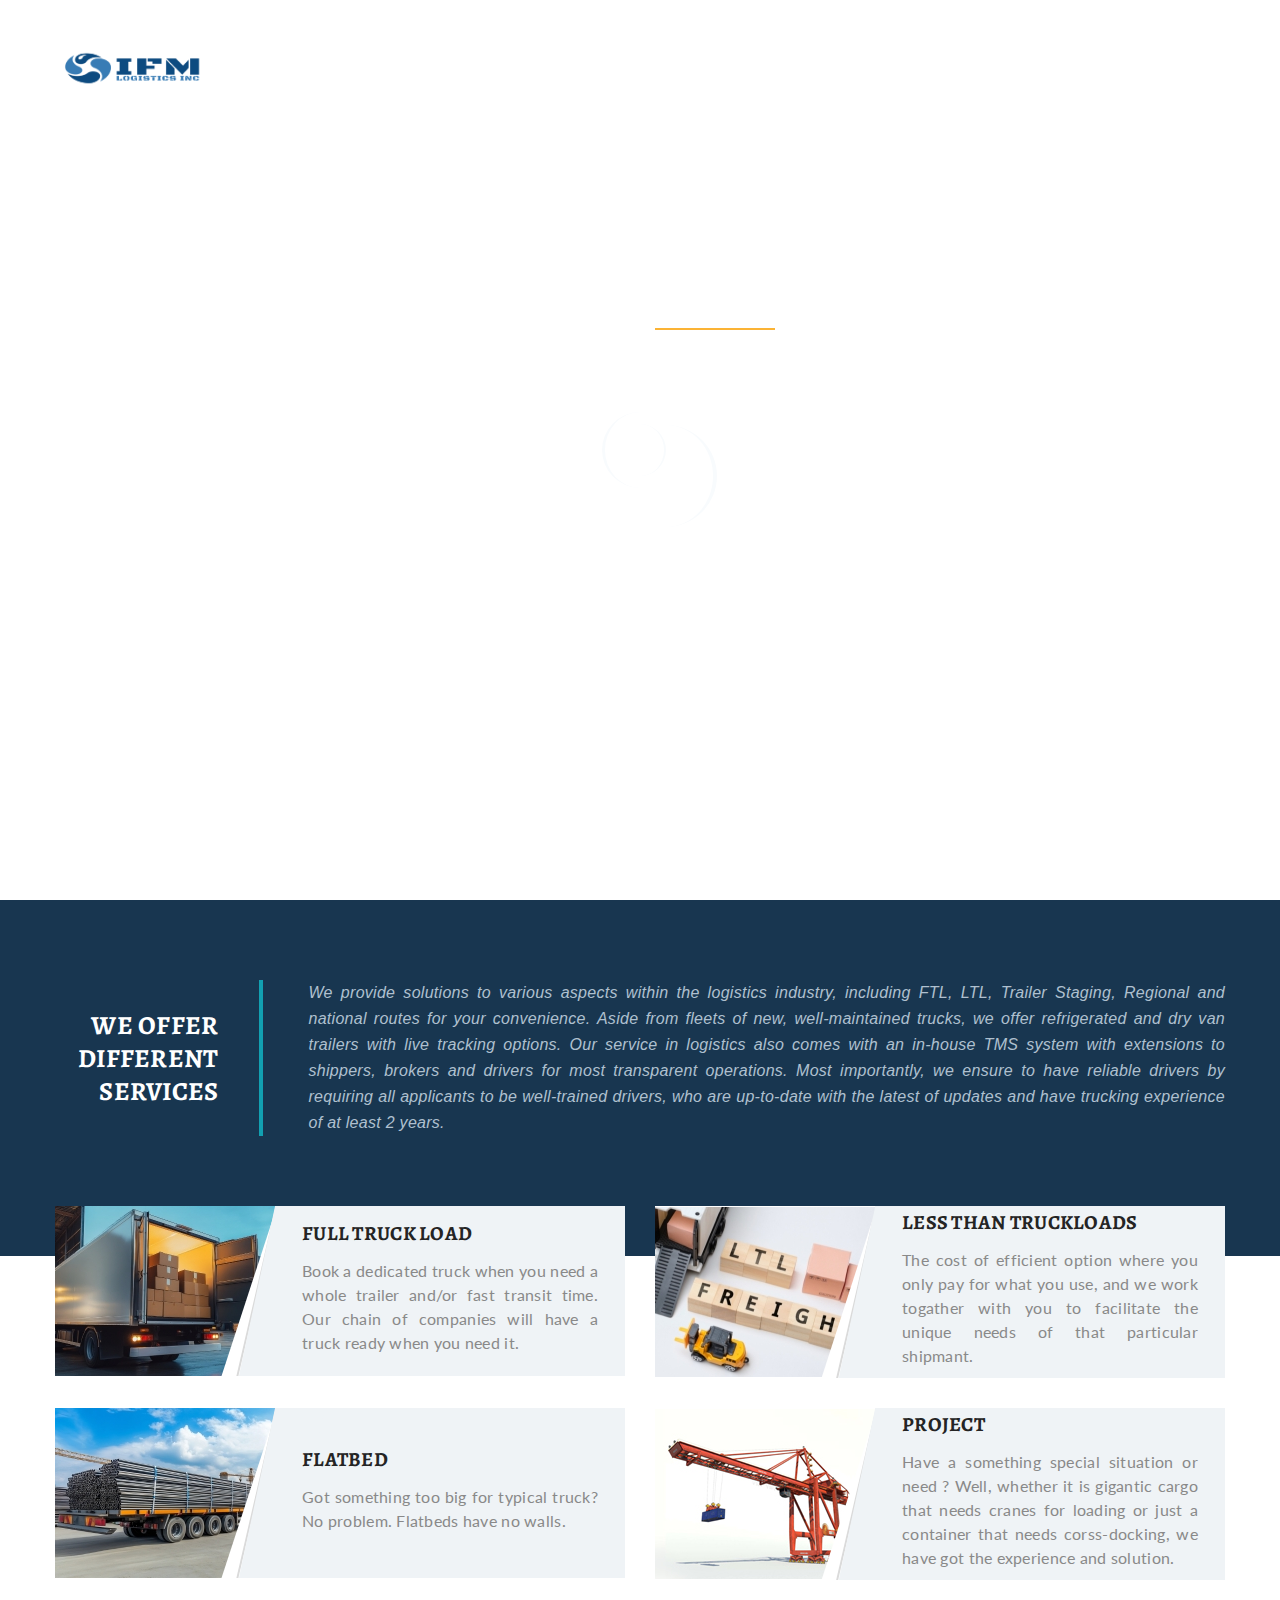
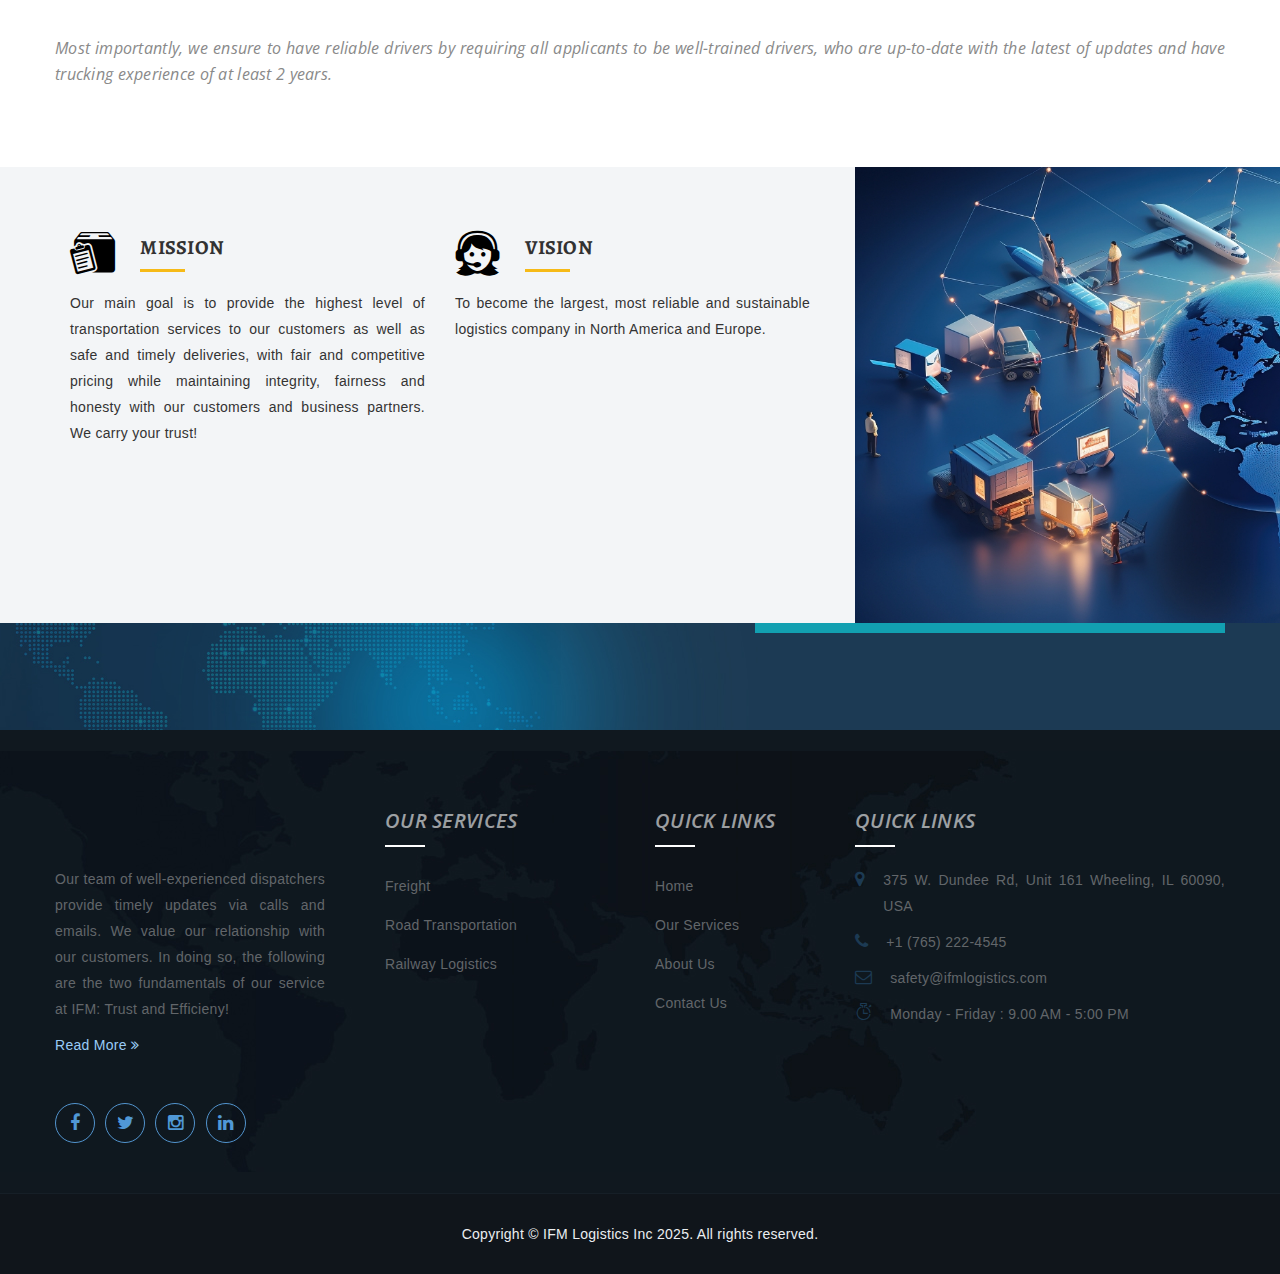
==== index.html @ 309cb428 "Initial commit" ====
<!DOCTYPE html>
<html lang="en">
  <head>
    <meta charset="UTF-8" />
    <title>IFM Logistics - Home</title>
    <!-- viewport meta -->
    <meta name="viewport" content="width=device-width, initial-scale=1" />

    <meta property="og:locale" content="en_US" />
    <meta property="og:type" content="website" />
    <meta property="og:title" content="Logistic Company In Canada" />
    <meta
      property="og:description"
      content="Our main goal is to provide the highest level of transportation services Canadian customers as well as safe and timely deliveries, with fair and competitive pricing while maintaining integrity, fairness and honesty with our customers and business partners. We carry your trust!
"
    />
    <meta property="og:site_name" content="siplogistics.ca" />
    <meta property="og:image" content="images/logos/logo-round.png" />
    <meta property="og:image:width" content="600px" />
    <meta property="og:image:height" content="600px" />

    <link
      rel="apple-touch-icon"
      sizes="180x180"
      href="images/logos/180x180%2001.png"
    />
    <link
      rel="icon"
      type="image/png"
      sizes="32x32"
      href="images/logos/32x32%20logo.png"
    />
    <link
      rel="icon"
      type="image/png"
      sizes="16x16"
      href="images/logos/16x16%20logo.png"
    />
    <title>IFM Logistics</title>

    <!-- styles -->
    <!-- helpers -->
    <link rel="stylesheet" href="plugins/bootstrap/css/bootstrap.min.css" />
    <!-- fontawesome css -->
    <link
      rel="stylesheet"
      href="plugins/font-awesome/css/font-awesome.min.css"
    />
    <!-- strock gap icons -->
    <link rel="stylesheet" href="plugins/Stroke-Gap-Icons-Webfont/style.css" />
    <!-- revolution slider css -->
    <link rel="stylesheet" href="plugins/revolution/css/settings.css" />
    <link rel="stylesheet" href="plugins/revolution/css/layers.css" />
    <link rel="stylesheet" href="plugins/revolution/css/navigation.css" />
    <!-- flaticon css -->
    <link rel="stylesheet" href="plugins/flaticon/flaticon.css" />
    <!-- jQuery ui css -->
    <link href="plugins/jquery-ui-1.11.4/jquery-ui.css" rel="stylesheet" />
    <!-- owl carousel css -->
    <link
      rel="stylesheet"
      href="plugins/owl.carousel-2/assets/owl.carousel.css"
    />
    <link
      rel="stylesheet"
      href="plugins/owl.carousel-2/assets/owl.theme.default.min.css"
    />
    <!-- animate css -->
    <link rel="stylesheet" href="plugins/animate.min.css" />
    <!-- fancybox -->
    <link
      rel="stylesheet"
      href="plugins/fancyapps-fancyBox/source/jquery.fancybox.css"
    />

    <!-- master stylesheet -->
    <link rel="stylesheet" href="css/style.css" />
    <!-- responsive stylesheet -->
    <link rel="stylesheet" href="css/responsive.css" />

    <!-- <img src="images/logos/SIP logo.png" alt="logo" height="95px" width="200px"> -->
  </head>
  <body>
    <!--PreLoader-->
    <div class="loader">
      <div class="loader-inner">
        <div class="circle"></div>
      </div>
    </div>
    <!--PreLoader Ends-->
    <header id="header2" class="clearfix stricky">
      <div class="logo pull-left">
        <a href="index.html">
          <img
            src="images/logos/SIP%20logo.png"
            alt="logo"
            height="85px"
            width="180px"
          />
        </a>
      </div>
      <div class="nav-holder pull-right">
        <div class="nav-header">
          <button><i class="fa fa-bars"></i></button>
        </div>
        <div class="nav-footer">
          <ul class="nav">
            <li class="">
              <a href="index.html">Home</a>
            </li>
            <li class="">
              <a href="about.html">About us</a>
            </li>
            <li class="">
              <a href="services.html">Services</a>
            </li>

            <li><a href="contact.html">Contact us</a></li>
          </ul>
        </div>
      </div>
    </header>

    <section class="text-rotator-banner thm-banner-wrapper bg-image">
      <div class="thm-container">
        <div class="col-lg-6 col-md-8 pull-right caption-wrapper">
          <div class="caption-h1">
            We are a
            <div class="type-wrap">
              <div class="typed-strings">
                <p>Logistics</p>
                <p>freight</p>
              </div>
              <span class="typed"></span>
            </div>
            <br />
            company
          </div>
          <span class="horiz-border"></span>
        </div>
      </div>
    </section>

    <section class="welcome-text">
      <div class="thm-container">
        <div class="title-box text-right">
          <h3>We offer <br />Different Services</h3>
        </div>
        <div class="text-box">
          <p>
            We provide solutions to various aspects within the logistics
            industry, including FTL, LTL, Trailer Staging, Regional and national
            routes for your convenience. Aside from fleets of new,
            well-maintained trucks, we offer refrigerated and dry van trailers
            with live tracking options. Our service in logistics also comes with
            an in-house TMS system with extensions to shippers, brokers and
            drivers for most transparent operations. Most importantly, we ensure
            to have reliable drivers by requiring all applicants to be
            well-trained drivers, who are up-to-date with the latest of updates
            and have trucking experience of at least 2 years.
          </p>
        </div>
      </div>
    </section>

    <section class="welcome-services">
      <div class="thm-container">
        <div class="row">
          <div class="col-md-6">
            <div class="welcome-single-services">
              <div class="img-box">
                <img src="images/trucks/222x170%2003.jpg" alt="" />
              </div>
              <div class="text-box">
                <div class="content">
                  <h3>Full Truck Load</h3>
                  <p>
                    Book a dedicated truck when you need a whole trailer and/or
                    fast transit time. Our chain of companies will have a truck
                    ready when you need it.
                  </p>
                </div>
              </div>
            </div>
          </div>
          <div class="col-md-6">
            <div class="welcome-single-services">
              <div class="img-box">
                <img src="images/trucks/LESS.jpg" alt="" />
              </div>
              <div class="text-box">
                <div class="content">
                  <h3>Less Than Truckloads</h3>
                  <p>
                    The cost of efficient option where you only pay for what you
                    use, and we work togather with you to facilitate the unique
                    needs of that particular shipmant.
                  </p>
                </div>
              </div>
            </div>
          </div>
          <div class="col-md-6">
            <div class="welcome-single-services">
              <div class="img-box">
                <img src="images/trucks/222x170%2001.jpg" alt="" />
              </div>
              <div class="text-box">
                <div class="content">
                  <h3>Flatbed</h3>
                  <p>
                    Got something too big for typical truck? No problem.
                    Flatbeds have no walls.
                  </p>
                </div>
              </div>
            </div>
          </div>
          <div class="col-md-6">
            <div class="welcome-single-services">
              <div class="img-box">
                <img src="images/trucks/222x170%2004.jpg" alt="" />
              </div>
              <div class="text-box">
                <div class="content">
                  <h3>Project</h3>
                  <p>
                    Have a something special situation or need ? Well, whether
                    it is gigantic cargo that needs cranes for loading or just a
                    container that needs corss-docking, we have got the
                    experience and solution.
                  </p>
                </div>
              </div>
            </div>
          </div>
          <div class="col-md-12 service-text">
            <p>
              Most importantly, we ensure to have reliable drivers by requiring
              all applicants to be well-trained drivers, who are up-to-date with
              the latest of updates and have trucking experience of at least 2
              years.
            </p>
          </div>
        </div>
      </div>
    </section>

    <section class="featured-services">
      <div class="thm-container">
        <div class="row">
          <div class="col-md-8 featured-service-box">
            <div class="col-md-6 col-sm-6">
              <div class="single-featured-service">
                <header>
                  <div class="icon-box">
                    <i class="flaticon-commercial15"></i>
                  </div>
                  <div class="title-box">
                    <h3><span>Mission</span></h3>
                  </div>
                </header>
                <article>
                  <p>
                    Our main goal is to provide the highest level of
                    transportation services to our customers as well as safe
                    and timely deliveries, with fair and competitive pricing
                    while maintaining integrity, fairness and honesty with our
                    customers and business partners. We carry your trust!
                  </p>
                </article>
              </div>
            </div>
            <div class="col-md-6 col-sm-6">
              <div class="single-featured-service">
                <header>
                  <div class="icon-box">
                    <i class="flaticon-woman93"></i>
                  </div>
                  <div class="title-box">
                    <h3><span>Vision</span></h3>
                  </div>
                </header>
                <article>
                  <p>
                    To become the largest, most reliable and sustainable
                    logistics company in North America and Europe.
                  </p>
                </article>
              </div>
            </div>
          </div>
          <div class="col-md-4 hidden-sm">
            <div class="left-full-img">
              <img
                src="images/bg-5.jpg"
                alt="vision"
                width="875px"
                height="456px"
              />
            </div>
          </div>
        </div>
      </div>
    </section>

    <section class="call-to-action">
      <div class="thm-container">
        <div class="row">
          <div class="col-md-7 hidden-xs hidden-sm">
            <div class="right-full-image">
              <!-- <img src="images/bg-7.jpg" alt="" width="875px" height="456px"/> -->
            </div>
          </div>
          <div class="col-md-5">
            <div class="call-to-action-text">
              <h3></h3>
              <p></p>
            </div>
          </div>
        </div>
      </div>
    </section>

    <footer id="footer" class="sec-padding">
      <div class="thm-container">
        <div class="row">
          <div class="col-md-3 col-sm-6 footer-widget">
            <div class="about-widget">
              <a href="#"><img src="https://siplogistics.ca/images/footer-logo.jpg" alt="" /></a>
              <p>
                Our team of well-experienced dispatchers provide timely updates
                via calls and emails. We value our relationship with our
                customers. In doing so, the following are the two fundamentals
                of our service at IFM: Trust and Efficieny!
              </p>
              <a href="about.html"
                >Read More <i class="fa fa-angle-double-right"></i
              ></a>
              <ul class="social">
                <li>
                  <a href="#"><i class="fa fa-facebook"></i></a>
                </li>
                <li>
                  <a href="#"><i class="fa fa-twitter"></i></a>
                </li>
                <li>
                  <a
                    href="about.html"
                    
                    ><i class="fa fa-instagram"></i
                  ></a>
                </li>
                <li>
                  <a
                    href="about.html"
                    
                    ><i class="fa fa-linkedin"></i
                  ></a>
                </li>
              </ul>
            </div>
          </div>
          <div class="col-md-3 col-sm-6 footer-widget">
            <div class="pl-30">
              <div class="title">
                <h3><span>Our Services</span></h3>
              </div>
              <ul class="link-list">
                <li><a href="services.html">Freight</a></li>
                <li><a href="services.html">Road Transportation</a></li>
                <li><a href="services.html">Railway Logistics</a></li>
              </ul>
            </div>
          </div>
          <div class="col-md-2 col-sm-6 footer-widget">
            <div class="title">
              <h3><span>Quick Links</span></h3>
            </div>
            <ul class="link-list">
              <li><a href="index.html">Home</a></li>
              <li><a href="services.html">Our Services</a></li>
              <li><a href="about.html">About Us</a></li>
              <li><a href="contact.html">Contact Us</a></li>
            </ul>
          </div>
          <div class="col-md-4 col-sm-6 footer-widget">
            <div class="title">
              <h3><span>Quick Links</span></h3>
            </div>
            <ul class="contact-infos">
              <li>
                <div class="icon-box">
                  <i class="fa fa-map-marker"></i>
                </div>
                <div class="text-box">
                  <p>375 W. Dundee Rd, Unit 161
Wheeling, IL 60090, USA</p>
                </div>
              </li>
              <li>
                <div class="icon-box">
                  <i class="fa fa-phone"></i>
                </div>
                <div class="text-box">
                  <p>+1 (765) 222-4545
</p>
                </div>
              </li>
              <li>
                <div class="icon-box">
                  <i class="fa fa-envelope-o"></i>
                </div>
                <div class="text-box">
                  <p>safety@ifmlogistics.com</p>
                </div>
              </li>
              <li>
                <div class="icon-box">
                  <i class="icon icon-Timer"></i>
                </div>
                <div class="text-box">
                  <p>Monday - Friday : 9.00 AM - 5:00 PM</p>
                </div>
              </li>
            </ul>
          </div>
        </div>
      </div>
    </footer>

    <section class="bottom-bar text-center">
      <div class="thm-container clearfix">
        <div class="text-center">
          <p>Copyright © IFM Logistics Inc 2025. All rights reserved.</p>
        </div>
        <div class="pull-right">
          <p></p>
        </div>
      </div>
    </section>

    <!-- jQuery js -->
    <script src="plugins/jquery/jquery-1.11.3.min.js"></script>
    <!-- bootstrap js -->
    <script src="plugins/bootstrap/js/bootstrap.min.js"></script>
    <!-- jQuery ui js -->
    <script src="plugins/jquery-ui-1.11.4/jquery-ui.js"></script>
    <!-- owl carousel js -->
    <script src="plugins/owl.carousel-2/owl.carousel.min.js"></script>
    <!-- jQuery appear -->
    <script src="plugins/jquery-appear/jquery.appear.js"></script>
    <!-- jQuery countTo -->
    <script src="plugins/jquery-countTo/jquery.countTo.js"></script>
    <!-- jQuery validation -->
    <script src="plugins/jquery-validation/dist/jquery.validate.min.js"></script>
    <!-- gmap.js helper -->
    <script src="http://maps.google.com/maps/api/js"></script>
    <!-- gmap.js -->
    <script src="plugins/gmap.js"></script>
    <!-- mixit up -->
    <script src="plugins/jquery.mixitup.min.js"></script>

    <!-- revolution slider js -->
    <script src="plugins/revolution/js/jquery.themepunch.tools.min.js"></script>
    <script src="plugins/revolution/js/jquery.themepunch.revolution.min.js"></script>
    <script src="plugins/revolution/js/extensions/revolution.extension.actions.min.js"></script>
    <script src="plugins/revolution/js/extensions/revolution.extension.carousel.min.js"></script>
    <script src="plugins/revolution/js/extensions/revolution.extension.kenburn.min.js"></script>
    <script src="plugins/revolution/js/extensions/revolution.extension.layeranimation.min.js"></script>
    <script src="plugins/revolution/js/extensions/revolution.extension.migration.min.js"></script>
    <script src="plugins/revolution/js/extensions/revolution.extension.navigation.min.js"></script>
    <script src="plugins/revolution/js/extensions/revolution.extension.parallax.min.js"></script>
    <script src="plugins/revolution/js/extensions/revolution.extension.slideanims.min.js"></script>
    <script src="plugins/revolution/js/extensions/revolution.extension.video.min.js"></script>

    <!-- fancy box -->
    <script src="plugins/fancyapps-fancyBox/source/jquery.fancybox.pack.js"></script>
    <!-- type script -->
    <script src="plugins/typed.js-master/dist/typed.min.js"></script>

    <!-- theme custom js  -->
    <script src="js/main.js"></script>
  </body>
</html>
---- plugins/Stroke-Gap-Icons-Webfont/style.css ----
@font-face {
	font-family: 'Stroke-Gap-Icons';
	src: url('fonts/Stroke-Gap-Icons.eot');
}
@font-face {
	font-family: 'Stroke-Gap-Icons';
	src: url([data-uri]) format('truetype'),
		 url([data-uri]) format('woff');
	font-weight: normal;
	font-style: normal;
}

.icon {
	font-family: 'Stroke-Gap-Icons';
	speak: none;
	font-style: normal;
	font-weight: normal;
	font-variant: normal;
	text-transform: none;
	line-height: 1;

	/* Better Font Rendering =========== */
	-webkit-font-smoothing: antialiased;
	-moz-osx-font-smoothing: grayscale;
}

.icon-WorldWide:before {
	content: "\e600";
}
.icon-WorldGlobe:before {
	content: "\e601";
}
.icon-Underpants:before {
	content: "\e602";
}
.icon-Tshirt:before {
	content: "\e603";
}
.icon-Trousers:before {
	content: "\e604";
}
.icon-Tie:before {
	content: "\e605";
}
.icon-TennisBall:before {
	content: "\e606";
}
.icon-Telesocpe:before {
	content: "\e607";
}
.icon-Stop:before {
	content: "\e608";
}
.icon-Starship:before {
	content: "\e609";
}
.icon-Starship2:before {
	content: "\e60a";
}
.icon-Speaker:before {
	content: "\e60b";
}
.icon-Speaker2:before {
	content: "\e60c";
}
.icon-Soccer:before {
	content: "\e60d";
}
.icon-Snikers:before {
	content: "\e60e";
}
.icon-Scisors:before {
	content: "\e60f";
}
.icon-Puzzle:before {
	content: "\e610";
}
.icon-Printer:before {
	content: "\e611";
}
.icon-Pool:before {
	content: "\e612";
}
.icon-Podium:before {
	content: "\e613";
}
.icon-Play:before {
	content: "\e614";
}
.icon-Planet:before {
	content: "\e615";
}
.icon-Pause:before {
	content: "\e616";
}
.icon-Next:before {
	content: "\e617";
}
.icon-MusicNote2:before {
	content: "\e618";
}
.icon-MusicNote:before {
	content: "\e619";
}
.icon-MusicMixer:before {
	content: "\e61a";
}
.icon-Microphone:before {
	content: "\e61b";
}
.icon-Medal:before {
	content: "\e61c";
}
.icon-ManFigure:before {
	content: "\e61d";
}
.icon-Magnet:before {
	content: "\e61e";
}
.icon-Like:before {
	content: "\e61f";
}
.icon-Hanger:before {
	content: "\e620";
}
.icon-Handicap:before {
	content: "\e621";
}
.icon-Forward:before {
	content: "\e622";
}
.icon-Footbal:before {
	content: "\e623";
}
.icon-Flag:before {
	content: "\e624";
}
.icon-FemaleFigure:before {
	content: "\e625";
}
.icon-Dislike:before {
	content: "\e626";
}
.icon-DiamondRing:before {
	content: "\e627";
}
.icon-Cup:before {
	content: "\e628";
}
.icon-Crown:before {
	content: "\e629";
}
.icon-Column:before {
	content: "\e62a";
}
.icon-Click:before {
	content: "\e62b";
}
.icon-Cassette:before {
	content: "\e62c";
}
.icon-Bomb:before {
	content: "\e62d";
}
.icon-BatteryLow:before {
	content: "\e62e";
}
.icon-BatteryFull:before {
	content: "\e62f";
}
.icon-Bascketball:before {
	content: "\e630";
}
.icon-Astronaut:before {
	content: "\e631";
}
.icon-WineGlass:before {
	content: "\e632";
}
.icon-Water:before {
	content: "\e633";
}
.icon-Wallet:before {
	content: "\e634";
}
.icon-Umbrella:before {
	content: "\e635";
}
.icon-TV:before {
	content: "\e636";
}
.icon-TeaMug:before {
	content: "\e637";
}
.icon-Tablet:before {
	content: "\e638";
}
.icon-Soda:before {
	content: "\e639";
}
.icon-SodaCan:before {
	content: "\e63a";
}
.icon-SimCard:before {
	content: "\e63b";
}
.icon-Signal:before {
	content: "\e63c";
}
.icon-Shaker:before {
	content: "\e63d";
}
.icon-Radio:before {
	content: "\e63e";
}
.icon-Pizza:before {
	content: "\e63f";
}
.icon-Phone:before {
	content: "\e640";
}
.icon-Notebook:before {
	content: "\e641";
}
.icon-Mug:before {
	content: "\e642";
}
.icon-Mastercard:before {
	content: "\e643";
}
.icon-Ipod:before {
	content: "\e644";
}
.icon-Info:before {
	content: "\e645";
}
.icon-Icecream2:before {
	content: "\e646";
}
.icon-Icecream1:before {
	content: "\e647";
}
.icon-Hourglass:before {
	content: "\e648";
}
.icon-Help:before {
	content: "\e649";
}
.icon-Goto:before {
	content: "\e64a";
}
.icon-Glasses:before {
	content: "\e64b";
}
.icon-Gameboy:before {
	content: "\e64c";
}
.icon-ForkandKnife:before {
	content: "\e64d";
}
.icon-Export:before {
	content: "\e64e";
}
.icon-Exit:before {
	content: "\e64f";
}
.icon-Espresso:before {
	content: "\e650";
}
.icon-Drop:before {
	content: "\e651";
}
.icon-Download:before {
	content: "\e652";
}
.icon-Dollars:before {
	content: "\e653";
}
.icon-Dollar:before {
	content: "\e654";
}
.icon-DesktopMonitor:before {
	content: "\e655";
}
.icon-Corkscrew:before {
	content: "\e656";
}
.icon-CoffeeToGo:before {
	content: "\e657";
}
.icon-Chart:before {
	content: "\e658";
}
.icon-ChartUp:before {
	content: "\e659";
}
.icon-ChartDown:before {
	content: "\e65a";
}
.icon-Calculator:before {
	content: "\e65b";
}
.icon-Bread:before {
	content: "\e65c";
}
.icon-Bourbon:before {
	content: "\e65d";
}
.icon-BottleofWIne:before {
	content: "\e65e";
}
.icon-Bag:before {
	content: "\e65f";
}
.icon-Arrow:before {
	content: "\e660";
}
.icon-Antenna2:before {
	content: "\e661";
}
.icon-Antenna1:before {
	content: "\e662";
}
.icon-Anchor:before {
	content: "\e663";
}
.icon-Wheelbarrow:before {
	content: "\e664";
}
.icon-Webcam:before {
	content: "\e665";
}
.icon-Unlinked:before {
	content: "\e666";
}
.icon-Truck:before {
	content: "\e667";
}
.icon-Timer:before {
	content: "\e668";
}
.icon-Time:before {
	content: "\e669";
}
.icon-StorageBox:before {
	content: "\e66a";
}
.icon-Star:before {
	content: "\e66b";
}
.icon-ShoppingCart:before {
	content: "\e66c";
}
.icon-Shield:before {
	content: "\e66d";
}
.icon-Seringe:before {
	content: "\e66e";
}
.icon-Pulse:before {
	content: "\e66f";
}
.icon-Plaster:before {
	content: "\e670";
}
.icon-Plaine:before {
	content: "\e671";
}
.icon-Pill:before {
	content: "\e672";
}
.icon-PicnicBasket:before {
	content: "\e673";
}
.icon-Phone2:before {
	content: "\e674";
}
.icon-Pencil:before {
	content: "\e675";
}
.icon-Pen:before {
	content: "\e676";
}
.icon-PaperClip:before {
	content: "\e677";
}
.icon-On-Off:before {
	content: "\e678";
}
.icon-Mouse:before {
	content: "\e679";
}
.icon-Megaphone:before {
	content: "\e67a";
}
.icon-Linked:before {
	content: "\e67b";
}
.icon-Keyboard:before {
	content: "\e67c";
}
.icon-House:before {
	content: "\e67d";
}
.icon-Heart:before {
	content: "\e67e";
}
.icon-Headset:before {
	content: "\e67f";
}
.icon-FullShoppingCart:before {
	content: "\e680";
}
.icon-FullScreen:before {
	content: "\e681";
}
.icon-Folder:before {
	content: "\e682";
}
.icon-Floppy:before {
	content: "\e683";
}
.icon-Files:before {
	content: "\e684";
}
.icon-File:before {
	content: "\e685";
}
.icon-FileBox:before {
	content: "\e686";
}
.icon-ExitFullScreen:before {
	content: "\e687";
}
.icon-EmptyBox:before {
	content: "\e688";
}
.icon-Delete:before {
	content: "\e689";
}
.icon-Controller:before {
	content: "\e68a";
}
.icon-Compass:before {
	content: "\e68b";
}
.icon-CompassTool:before {
	content: "\e68c";
}
.icon-ClipboardText:before {
	content: "\e68d";
}
.icon-ClipboardChart:before {
	content: "\e68e";
}
.icon-ChemicalGlass:before {
	content: "\e68f";
}
.icon-CD:before {
	content: "\e690";
}
.icon-Carioca:before {
	content: "\e691";
}
.icon-Car:before {
	content: "\e692";
}
.icon-Book:before {
	content: "\e693";
}
.icon-BigTruck:before {
	content: "\e694";
}
.icon-Bicycle:before {
	content: "\e695";
}
.icon-Wrench:before {
	content: "\e696";
}
.icon-Web:before {
	content: "\e697";
}
.icon-Watch:before {
	content: "\e698";
}
.icon-Volume:before {
	content: "\e699";
}
.icon-Video:before {
	content: "\e69a";
}
.icon-Users:before {
	content: "\e69b";
}
.icon-User:before {
	content: "\e69c";
}
.icon-UploadCLoud:before {
	content: "\e69d";
}
.icon-Typing:before {
	content: "\e69e";
}
.icon-Tools:before {
	content: "\e69f";
}
.icon-Tag:before {
	content: "\e6a0";
}
.icon-Speedometter:before {
	content: "\e6a1";
}
.icon-Share:before {
	content: "\e6a2";
}
.icon-Settings:before {
	content: "\e6a3";
}
.icon-Search:before {
	content: "\e6a4";
}
.icon-Screwdriver:before {
	content: "\e6a5";
}
.icon-Rolodex:before {
	content: "\e6a6";
}
.icon-Ringer:before {
	content: "\e6a7";
}
.icon-Resume:before {
	content: "\e6a8";
}
.icon-Restart:before {
	content: "\e6a9";
}
.icon-PowerOff:before {
	content: "\e6aa";
}
.icon-Pointer:before {
	content: "\e6ab";
}
.icon-Picture:before {
	content: "\e6ac";
}
.icon-OpenedLock:before {
	content: "\e6ad";
}
.icon-Notes:before {
	content: "\e6ae";
}
.icon-Mute:before {
	content: "\e6af";
}
.icon-Movie:before {
	content: "\e6b0";
}
.icon-Microphone2:before {
	content: "\e6b1";
}
.icon-Message:before {
	content: "\e6b2";
}
.icon-MessageRight:before {
	content: "\e6b3";
}
.icon-MessageLeft:before {
	content: "\e6b4";
}
.icon-Menu:before {
	content: "\e6b5";
}
.icon-Media:before {
	content: "\e6b6";
}
.icon-Mail:before {
	content: "\e6b7";
}
.icon-List:before {
	content: "\e6b8";
}
.icon-Layers:before {
	content: "\e6b9";
}
.icon-Key:before {
	content: "\e6ba";
}
.icon-Imbox:before {
	content: "\e6bb";
}
.icon-Eye:before {
	content: "\e6bc";
}
.icon-Edit:before {
	content: "\e6bd";
}
.icon-DSLRCamera:before {
	content: "\e6be";
}
.icon-DownloadCloud:before {
	content: "\e6bf";
}
.icon-CompactCamera:before {
	content: "\e6c0";
}
.icon-Cloud:before {
	content: "\e6c1";
}
.icon-ClosedLock:before {
	content: "\e6c2";
}
.icon-Chart2:before {
	content: "\e6c3";
}
.icon-Bulb:before {
	content: "\e6c4";
}
.icon-Briefcase:before {
	content: "\e6c5";
}
.icon-Blog:before {
	content: "\e6c6";
}
.icon-Agenda:before {
	content: "\e6c7";
}
---- plugins/revolution/css/settings.css ----
/*-----------------------------------------------------------------------------

-	Revolution Slider 5.0 Default Style Settings -

Screen Stylesheet

version:   	5.0.0
date:      	29/10/15
author:		themepunch
email:     	info@themepunch.com
website:   	http://www.themepunch.com
-----------------------------------------------------------------------------*/


@font-face {
  font-family: 'revicons';
  src: url('../fonts/revicons/revicons%EF%B9%965510888.eot');
  src: url('../fonts/revicons/revicons%EF%B9%965510888.eot#iefix') format('embedded-opentype'),
       url('../fonts/revicons/revicons%EF%B9%965510888.woff') format('woff'),
       url('../fonts/revicons/revicons%EF%B9%965510888.ttf') format('truetype'),
       url('../fonts/revicons/revicons%EF%B9%965510888.svg#revicons') format('svg');
  font-weight: normal;
  font-style: normal;
}

 [class^="revicon-"]:before, [class*=" revicon-"]:before {
  font-family: "revicons";
  font-style: normal;
  font-weight: normal;
  speak: none;
  display: inline-block;
  text-decoration: inherit;
  width: 1em;
  margin-right: .2em;
  text-align: center; 

  /* For safety - reset parent styles, that can break glyph codes*/
  font-variant: normal;
  text-transform: none;

  /* fix buttons height, for twitter bootstrap */
  line-height: 1em;

  /* Animation center compensation - margins should be symmetric */
  /* remove if not needed */
  margin-left: .2em;

  /* you can be more comfortable with increased icons size */
  /* font-size: 120%; */

  /* Uncomment for 3D effect */
  /* text-shadow: 1px 1px 1px rgba(127, 127, 127, 0.3); */
}

.revicon-search-1:before { content: '\e802'; } /* '' */
.revicon-pencil-1:before { content: '\e831'; } /* '' */
.revicon-picture-1:before { content: '\e803'; } /* '' */
.revicon-cancel:before { content: '\e80a'; } /* '' */
.revicon-info-circled:before { content: '\e80f'; } /* '' */
.revicon-trash:before { content: '\e801'; } /* '' */
.revicon-left-dir:before { content: '\e817'; } /* '' */
.revicon-right-dir:before { content: '\e818'; } /* '' */
.revicon-down-open:before { content: '\e83b'; } /* '' */
.revicon-left-open:before { content: '\e819'; } /* '' */
.revicon-right-open:before { content: '\e81a'; } /* '' */
.revicon-angle-left:before { content: '\e820'; } /* '' */
.revicon-angle-right:before { content: '\e81d'; } /* '' */
.revicon-left-big:before { content: '\e81f'; } /* '' */
.revicon-right-big:before { content: '\e81e'; } /* '' */
.revicon-magic:before { content: '\e807'; } /* '' */
.revicon-picture:before { content: '\e800'; } /* '' */
.revicon-export:before { content: '\e80b'; } /* '' */
.revicon-cog:before { content: '\e832'; } /* '' */
.revicon-login:before { content: '\e833'; } /* '' */
.revicon-logout:before { content: '\e834'; } /* '' */
.revicon-video:before { content: '\e805'; } /* '' */
.revicon-arrow-combo:before { content: '\e827'; } /* '' */
.revicon-left-open-1:before { content: '\e82a'; } /* '' */
.revicon-right-open-1:before { content: '\e82b'; } /* '' */
.revicon-left-open-mini:before { content: '\e822'; } /* '' */
.revicon-right-open-mini:before { content: '\e823'; } /* '' */
.revicon-left-open-big:before { content: '\e824'; } /* '' */
.revicon-right-open-big:before { content: '\e825'; } /* '' */
.revicon-left:before { content: '\e836'; } /* '' */
.revicon-right:before { content: '\e826'; } /* '' */
.revicon-ccw:before { content: '\e808'; } /* '' */
.revicon-arrows-ccw:before { content: '\e806'; } /* '' */
.revicon-palette:before { content: '\e829'; } /* '' */
.revicon-list-add:before { content: '\e80c'; } /* '' */
.revicon-doc:before { content: '\e809'; } /* '' */
.revicon-left-open-outline:before { content: '\e82e'; } /* '' */
.revicon-left-open-2:before { content: '\e82c'; } /* '' */
.revicon-right-open-outline:before { content: '\e82f'; } /* '' */
.revicon-right-open-2:before { content: '\e82d'; } /* '' */
.revicon-equalizer:before { content: '\e83a'; } /* '' */
.revicon-layers-alt:before { content: '\e804'; } /* '' */
.revicon-popup:before { content: '\e828'; } /* '' */

							

/******************************
	-	BASIC STYLES		-
******************************/

.rev_slider_wrapper{
	position:relative;
	z-index: 0;
}


.rev_slider{
	position:relative;
	overflow:visible;
}

.tp-overflow-hidden { overflow:hidden;}

.tp-simpleresponsive img,
.rev_slider img{
	max-width:none !important;
	-moz-transition: none;
	-webkit-transition: none;
	-o-transition: none;
	transition: none;
	margin:0px;
	padding:0px;
	border-width:0px;
	border:none;
}

.rev_slider .no-slides-text{
	font-weight:bold;
	text-align:center;
	padding-top:80px;
}

.rev_slider >ul,
.rev_slider_wrapper >ul,
.tp-revslider-mainul >li,
.rev_slider >ul >li,
.rev_slider >ul >li:before,
.tp-revslider-mainul >li:before,
.tp-simpleresponsive >ul,
.tp-simpleresponsive >ul >li,
.tp-simpleresponsive >ul >li:before,
.tp-revslider-mainul >li,
.tp-simpleresponsive >ul >li{
	list-style:none !important;
	position:absolute;	
	margin:0px !important;
	padding:0px !important;
	overflow-x: visible;
	overflow-y: visible;
	list-style-type: none !important;
	background-image:none;
	background-position:0px 0px;
	text-indent: 0em;
	top:0px;left:0px;
}


.tp-revslider-mainul >li,
.rev_slider >ul >li,
.rev_slider >ul >li:before,
.tp-revslider-mainul >li:before,
.tp-simpleresponsive >ul >li,
.tp-simpleresponsive >ul >li:before,
.tp-revslider-mainul >li,
.tp-simpleresponsive >ul >li { 
	visibility:hidden; 
}

.tp-revslider-slidesli,
.tp-revslider-mainul	{	
	padding:0 !important; 
	margin:0 !important; 
	list-style:none !important;
}

.rev_slider li.tp-revslider-slidesli {
    position: absolute !important;
}


.tp-caption .rs-untoggled-content { display:block;}
.tp-caption .rs-toggled-content { display:none;}

.rs-toggle-content-active.tp-caption .rs-toggled-content { display:block;}
.rs-toggle-content-active.tp-caption .rs-untoggled-content { display:none;}

.rev_slider .tp-caption,
.rev_slider .caption 	{ 
	position:relative;  
	visibility:hidden; 
	white-space: nowrap;
	display: block;
}


.rev_slider .tp-mask-wrap .tp-caption,
.rev_slider .tp-mask-wrap *:last-child,
.wpb_text_column .rev_slider .tp-mask-wrap .tp-caption,
.wpb_text_column .rev_slider .tp-mask-wrap *:last-child{
	margin-bottom:0;

}

	
/* CAROUSEL FUNCTIONS */
.tp-carousel-wrapper {
	cursor:url(openhand.cur), move;
}
.tp-carousel-wrapper.dragged {
	cursor:url(closedhand.cur), move;
}

/* ADDED FOR SLIDELINK MANAGEMENT */
.tp-caption {
	z-index:1
}

.tp_inner_padding {	
	box-sizing:border-box;	
	-webkit-box-sizing:border-box;
	-moz-box-sizing:border-box;
	max-height:none !important;	
}


.tp-caption {	
	-moz-user-select: none;
	-khtml-user-select: none;
	-webkit-user-select: none;
	-o-user-select: none;	
	position:absolute;
	-webkit-font-smoothing: antialiased !important;
}



.tp-forcenotvisible,
.tp-hide-revslider,
.tp-caption.tp-hidden-caption {	
	visibility:hidden !important; 
	display:none !important
}

.rev_slider embed,
.rev_slider iframe,
.rev_slider object,
.rev_slider video {
	max-width: none !important
}






/**********************************************
	-	FULLSCREEN AND FULLWIDHT CONTAINERS	-
**********************************************/
.rev_slider_wrapper	{	width:100%;}

.fullscreen-container {	
	position:relative;
	padding:0;
}


.fullwidthbanner-container{
	position:relative;
	padding:0;
	overflow:hidden;
}

.fullwidthbanner-container .fullwidthabanner{
	width:100%;
	position:relative;
}



/*********************************
	-	SPECIAL TP CAPTIONS -
**********************************/

.tp-static-layers				{	
	position:absolute; z-index:505; top:0px;left:0px}


.tp-caption .frontcorner		{
	width: 0;
	height: 0;
	border-left: 40px solid transparent;
	border-right: 0px solid transparent;
	border-top: 40px solid #00A8FF;
	position: absolute;left:-40px;top:0px;
}

.tp-caption .backcorner		{
	width: 0;
	height: 0;
	border-left: 0px solid transparent;
	border-right: 40px solid transparent;
	border-bottom: 40px solid #00A8FF;
	position: absolute;right:0px;top:0px;
}

.tp-caption .frontcornertop		{
	width: 0;
	height: 0;
	border-left: 40px solid transparent;
	border-right: 0px solid transparent;
	border-bottom: 40px solid #00A8FF;
	position: absolute;left:-40px;top:0px;
}

.tp-caption .backcornertop		{
	width: 0;
	height: 0;
	border-left: 0px solid transparent;
	border-right: 40px solid transparent;
	border-top: 40px solid #00A8FF;
	position: absolute;right:0px;top:0px;
}
									
.tp-layer-inner-rotation {	
	position: relative !important;
}		


/***********************************************
	-	SPECIAL ALTERNATIVE IMAGE SETTINGS	-
***********************************************/

img.tp-slider-alternative-image	{	
	width:100%; height:auto;
}


/******************************
	-	IE8 HACKS	-
*******************************/
.noFilterClass {
	filter:none !important;
}


/********************************
	-	FULLSCREEN VIDEO	-
*********************************/

.rs-background-video-layer 		{	position: absolute;top:0px;left:0px; width:100%;height:100%;visibility: hidden;z-index: 0;}

.tp-caption.coverscreenvideo	{	width:100%;height:100%;top:0px;left:0px;position:absolute;}
.caption.fullscreenvideo,
.tp-caption.fullscreenvideo		{	left:0px; top:0px; position:absolute;width:100%;height:100%}

.caption.fullscreenvideo iframe,
.caption.fullscreenvideo video,
.tp-caption.fullscreenvideo iframe,
.tp-caption.fullscreenvideo iframe video	{ width:100% !important; height:100% !important; display: none}

.fullcoveredvideo video,
.fullscreenvideo video				{	background: #000}

.fullcoveredvideo .tp-poster		{	background-position: center center;background-size: cover;width:100%;height:100%;top:0px;left:0px}


.videoisplaying .html5vid .tp-poster	{	display: none}

.tp-video-play-button					{	
	background:#000;
	background:rgba(0,0,0,0.3);										
	border-radius:5px;-moz-border-radius:5px;-webkit-border-radius:5px;
	position: absolute;
	top: 50%;
	left: 50%;										
	color: #FFF;
	z-index: 3;
	margin-top: -25px;
	margin-left: -25px;
	line-height: 50px !important;
	text-align: center;
	cursor: pointer;
	width: 50px;
	height:50px;
	box-sizing: border-box;
	-moz-box-sizing: border-box;	
	display: inline-block;	
	vertical-align: top;
	z-index: 4;
	opacity: 0;
	-webkit-transition:opacity 300ms ease-out !important;
	-moz-transition:opacity 300ms ease-out !important;
	-o-transition:opacity 300ms ease-out !important;
	transition:opacity 300ms ease-out !important;				
}
.tp-caption .html5vid					{	width:100% !important; height:100% !important;}									
.tp-video-play-button i 				{	width:50px;height:50px; display:inline-block; text-align: center; vertical-align: top; line-height: 50px !important; font-size: 40px !important;}									
.tp-caption:hover .tp-video-play-button	{	opacity: 1;}
.tp-caption .tp-revstop					{	display:none; border-left:5px solid #fff !important; border-right:5px solid #fff !important;margin-top:15px !important;line-height: 20px !important;vertical-align: top; font-size:25px !important;}
.videoisplaying .revicon-right-dir		{	display:none}
.videoisplaying .tp-revstop				{	display:inline-block}

.videoisplaying  .tp-video-play-button			{	display:none}
.tp-caption:hover .tp-video-play-button 		{ 	display:block}

.fullcoveredvideo .tp-video-play-button			{	display:none !important}


.fullscreenvideo .fullscreenvideo video 		{	object-fit:contain !important;}

.fullscreenvideo .fullcoveredvideo video 		{	object-fit:cover !important;}

.tp-video-controls {
	position: absolute;
	bottom: 0;
	left: 0;
	right: 0;
	padding: 5px;
	opacity: 0;
	-webkit-transition: opacity .3s;
	-moz-transition: opacity .3s;
	-o-transition: opacity .3s;
	-ms-transition: opacity .3s;
	transition: opacity .3s;
	background-image: linear-gradient(bottom, rgb(0,0,0) 13%, rgb(50,50,50) 100%);
	background-image: -o-linear-gradient(bottom, rgb(0,0,0) 13%, rgb(50,50,50) 100%);
	background-image: -moz-linear-gradient(bottom, rgb(0,0,0) 13%, rgb(50,50,50) 100%);
	background-image: -webkit-linear-gradient(bottom, rgb(0,0,0) 13%, rgb(50,50,50) 100%);
	background-image: -ms-linear-gradient(bottom, rgb(0,0,0) 13%, rgb(50,50,50) 100%);
	background-image: -webkit-gradient(linear,left bottom,left top,color-stop(0.13, rgb(0,0,0)),color-stop(1, rgb(50,50,50)));	
	display:table;max-width:100%; overflow:hidden;box-sizing:border-box;-moz-box-sizing:border-box;-webkit-box-sizing:border-box;
}

.tp-caption:hover .tp-video-controls {	opacity: .9;}

.tp-video-button {
	background: rgba(0,0,0,.5);
	border: 0;
	color: #EEE;
	-webkit-border-radius: 3px;
	-moz-border-radius: 3px;
	-o-border-radius: 3px;
	border-radius: 3px;
	cursor:pointer;
	line-height:12px;
	font-size:12px;
	color:#fff;
	padding:0px;
	margin:0px;
	outline: none;
	}
.tp-video-button:hover 				{	cursor: pointer;}


.tp-video-button-wrap,
.tp-video-seek-bar-wrap,
.tp-video-vol-bar-wrap 				{ 	padding:0px 5px;display:table-cell; }

.tp-video-seek-bar-wrap				{	width:80%}
.tp-video-vol-bar-wrap				{	width:20%}

.tp-volume-bar,
.tp-seek-bar						{	width:100%; cursor: pointer;  outline:none; line-height:12px;margin:0; padding:0;}


.rs-fullvideo-cover					{	width:100%;height:100%;top:0px;left:0px;position: absolute; background:transparent;z-index:5;}


.rs-background-video-layer video::-webkit-media-controls { display:none !important;}


/********************************
	-	DOTTED OVERLAYS	-
*********************************/
.tp-dottedoverlay						{	background-repeat:repeat;width:100%;height:100%;position:absolute;top:0px;left:0px;z-index:3}
.tp-dottedoverlay.twoxtwo				{	background:url(../assets/gridtile.png)}
.tp-dottedoverlay.twoxtwowhite			{	background:url(../assets/gridtile_white.png)}
.tp-dottedoverlay.threexthree			{	background:url(../assets/gridtile_3x3.png)}
.tp-dottedoverlay.threexthreewhite		{	background:url(../assets/gridtile_3x3_white.png)}


/******************************
	-	SHADOWS		-
******************************/

.tp-shadowcover	{	width:100%;height:100%;top:0px;left:0px;background: #fff;position: absolute; z-index: -1;}
.tp-shadow1 {
	-webkit-box-shadow: 0 10px 6px -6px rgba(0,0,0,0.8);
	   -moz-box-shadow: 0 10px 6px -6px rgba(0,0,0,0.8);
	        box-shadow: 0 10px 6px -6px rgba(0,0,0,0.8);
}

.tp-shadow2:before, .tp-shadow2:after,
.tp-shadow3:before, .tp-shadow4:after
{
  z-index: -2;
  position: absolute;
  content: "";
  bottom: 10px;
  left: 10px;
  width: 50%;
  top: 85%;
  max-width:300px;
  background: transparent;
  -webkit-box-shadow: 0 15px 10px rgba(0,0,0,0.8);
  -moz-box-shadow: 0 15px 10px rgba(0,0,0,0.8);
  box-shadow: 0 15px 10px rgba(0,0,0,0.8);
  -webkit-transform: rotate(-3deg);
  -moz-transform: rotate(-3deg);
  -o-transform: rotate(-3deg);
  -ms-transform: rotate(-3deg);
  transform: rotate(-3deg);
}

.tp-shadow2:after,
.tp-shadow4:after
{
  -webkit-transform: rotate(3deg);
  -moz-transform: rotate(3deg);
  -o-transform: rotate(3deg);
  -ms-transform: rotate(3deg);
  transform: rotate(3deg);
  right: 10px;
  left: auto;
}

.tp-shadow5
{
  	position:relative;       
    -webkit-box-shadow:0 1px 4px rgba(0, 0, 0, 0.3), 0 0 40px rgba(0, 0, 0, 0.1) inset;
       -moz-box-shadow:0 1px 4px rgba(0, 0, 0, 0.3), 0 0 40px rgba(0, 0, 0, 0.1) inset;
            box-shadow:0 1px 4px rgba(0, 0, 0, 0.3), 0 0 40px rgba(0, 0, 0, 0.1) inset;
}
.tp-shadow5:before, .tp-shadow5:after
{
	content:"";
    position:absolute; 
    z-index:-2;
    -webkit-box-shadow:0 0 25px 0px rgba(0,0,0,0.6);
    -moz-box-shadow:0 0 25px 0px  rgba(0,0,0,0.6);
    box-shadow:0 0 25px 0px  rgba(0,0,0,0.6);
    top:30%;
    bottom:0;
    left:20px;
    right:20px;
    -moz-border-radius:100px / 20px;
    border-radius:100px / 20px;
}

/******************************
	-	BUTTONS	-
*******************************/

.tp-button{
	padding:6px 13px 5px;
	border-radius: 3px;
	-moz-border-radius: 3px;
	-webkit-border-radius: 3px;
	height:30px;
	cursor:pointer;
	color:#fff !important; text-shadow:0px 1px 1px rgba(0, 0, 0, 0.6) !important; font-size:15px; line-height:45px !important;
	font-family: arial, sans-serif; font-weight: bold; letter-spacing: -1px;
	text-decoration:none;
}

.tp-button.big	{	color:#fff; text-shadow:0px 1px 1px rgba(0, 0, 0, 0.6); font-weight:bold; padding:9px 20px; font-size:19px;  line-height:57px !important; }


.purchase:hover,
.tp-button:hover,
.tp-button.big:hover {	background-position:bottom, 15px 11px}

	
/*	BUTTON COLORS	*/

.tp-button.green, .tp-button:hover.green,
.purchase.green, .purchase:hover.green			{ background-color:#21a117; -webkit-box-shadow:  0px 3px 0px 0px #104d0b;        -moz-box-shadow:   0px 3px 0px 0px #104d0b;        box-shadow:   0px 3px 0px 0px #104d0b;  }

.tp-button.blue, .tp-button:hover.blue,
.purchase.blue, .purchase:hover.blue			{ background-color:#1d78cb; -webkit-box-shadow:  0px 3px 0px 0px #0f3e68;        -moz-box-shadow:   0px 3px 0px 0px #0f3e68;        box-shadow:   0px 3px 0px 0px #0f3e68}

.tp-button.red, .tp-button:hover.red,
.purchase.red, .purchase:hover.red				{ background-color:#cb1d1d; -webkit-box-shadow:  0px 3px 0px 0px #7c1212;        -moz-box-shadow:   0px 3px 0px 0px #7c1212;        box-shadow:   0px 3px 0px 0px #7c1212}

.tp-button.orange, .tp-button:hover.orange,
.purchase.orange, .purchase:hover.orange		{ background-color:#ff7700; -webkit-box-shadow:  0px 3px 0px 0px #a34c00;        -moz-box-shadow:   0px 3px 0px 0px #a34c00;        box-shadow:   0px 3px 0px 0px #a34c00}

.tp-button.darkgrey,.tp-button.grey,
.tp-button:hover.darkgrey,.tp-button:hover.grey,
.purchase.darkgrey, .purchase:hover.darkgrey	{ background-color:#555; -webkit-box-shadow:  0px 3px 0px 0px #222;        -moz-box-shadow:   0px 3px 0px 0px #222;        box-shadow:   0px 3px 0px 0px #222}

.tp-button.lightgrey, .tp-button:hover.lightgrey,
.purchase.lightgrey, .purchase:hover.lightgrey	{ background-color:#888; -webkit-box-shadow:  0px 3px 0px 0px #555;        -moz-box-shadow:   0px 3px 0px 0px #555;        box-shadow:   0px 3px 0px 0px #555}



/* TP BUTTONS DESKTOP SIZE */

.rev-btn,
.rev-btn:visited						{ 	outline:none !important; box-shadow:none !important; text-decoration: none !important; line-height: 44px; font-size: 17px; font-weight: 500; padding: 12px 35px; box-sizing:border-box;-moz-box-sizing:border-box;-webkit-box-sizing:border-box;  font-family: "Roboto", sans-serif;  cursor: pointer;}

.rev-btn.rev-uppercase,
.rev-btn.rev-uppercase:visited			{ 	text-transform: uppercase; letter-spacing: 1px; font-size: 15px; font-weight: 900; }

.rev-btn.rev-withicon i					{ 	font-size: 15px; font-weight: normal; position: relative; top: 0px; -webkit-transition: all 0.2s ease-out !important; -moz-transition: all 0.2s ease-out !important; -o-transition: all 0.2s ease-out !important; -ms-transition: all 0.2s ease-out !important; margin-left:10px !important;}

.rev-btn.rev-hiddenicon i				{ 	font-size: 15px; font-weight: normal; position: relative; top: 0px; -webkit-transition: all 0.2s ease-out !important; -moz-transition: all 0.2s ease-out !important; -o-transition: all 0.2s ease-out !important; -ms-transition: all 0.2s ease-out !important; opacity: 0; margin-left:0px !important; width:0px !important;  }
.rev-btn.rev-hiddenicon:hover i			{   opacity: 1 !important; margin-left:10px !important; width:auto !important;}

/* REV BUTTONS MEDIUM */
.rev-btn.rev-medium,
.rev-btn.rev-medium:visited				{	 line-height: 36px; font-size: 14px; padding: 10px 30px; }

.rev-btn.rev-medium.rev-withicon i		{ 	font-size: 14px; top: 0px; }

.rev-btn.rev-medium.rev-hiddenicon i	{ 	font-size: 14px; top: 0px; }


/* REV BUTTONS SMALL */
.rev-btn.rev-small,
.rev-btn.rev-small:visited				{	line-height: 28px; font-size: 12px; padding: 7px 20px; }

.rev-btn.rev-small.rev-withicon i		{	font-size: 12px; top: 0px; }

.rev-btn.rev-small.rev-hiddenicon i		{ 	font-size: 12px; top: 0px; }


/* ROUNDING OPTIONS */
.rev-maxround 							{ 	-webkit-border-radius: 30px; -moz-border-radius: 30px; border-radius: 30px; }
.rev-minround 							{ 	-webkit-border-radius: 3px; -moz-border-radius: 3px; border-radius: 3px; }	


/* BURGER BUTTON */
.rev-burger {
  position: relative;
  width: 60px;
  height: 60px;
  box-sizing: border-box;
  padding: 22px 0 0 14px;
  border-radius: 50%;
  border: 1px solid rgba(51,51,51,0.25);
  tap-highlight-color: transparent;
  cursor: pointer;
}
.rev-burger span {
  display: block;
  width: 30px;
  height: 3px;
  background: #333;
  transition: .7s;
  pointer-events: none;
  transform-style: flat !important;
}
.rev-burger span:nth-child(2) {
  margin: 3px 0;
}

#dialog_addbutton .rev-burger:hover :first-child,
.open .rev-burger :first-child,
.open.rev-burger :first-child {
  transform: translateY(6px) rotate(-45deg);
  -webkit-transform: translateY(6px) rotate(-45deg);
}
#dialog_addbutton .rev-burger:hover :nth-child(2),
.open .rev-burger :nth-child(2),
.open.rev-burger :nth-child(2) {
  transform: rotate(-45deg);
  -webkit-transform: rotate(-45deg);
  opacity: 0;
}
#dialog_addbutton .rev-burger:hover :last-child,
.open .rev-burger :last-child,
.open.rev-burger :last-child {
  transform: translateY(-6px) rotate(-135deg);
  -webkit-transform: translateY(-6px) rotate(-135deg);
}

.rev-burger.revb-white {
  border: 2px solid rgba(255,255,255,0.2);
}
.rev-burger.revb-white span {
  background: #fff;
}
.rev-burger.revb-whitenoborder {
  border: 0;
}
.rev-burger.revb-whitenoborder span {
  background: #fff;
}
.rev-burger.revb-darknoborder {
  border: 0;
}
.rev-burger.revb-darknoborder span {
  background: #333;
}

.rev-burger.revb-whitefull {
  background: #fff;
  border:none;
}

.rev-burger.revb-whitefull span {
	background:#333;
}

.rev-burger.revb-darkfull {
  background: #333;
  border:none;
}

.rev-burger.revb-darkfull span {
	background:#fff;
}


/* SCROLL DOWN BUTTON */
@-webkit-keyframes rev-ani-mouse {
	0% { opacity: 1;top: 29%;}
	15% {opacity: 1;top: 50%;}
	50% { opacity: 0;top: 50%;}
	100% { opacity: 0;top: 29%;}
}
@-moz-keyframes rev-ani-mouse {
	0% {opacity: 1;top: 29%;}
	15% {opacity: 1;top: 50%;}
	50% {opacity: 0;top: 50%;}
	100% {opacity: 0;top: 29%;}
}
@keyframes rev-ani-mouse {
	0% {opacity: 1;top: 29%;}
	15% {opacity: 1;top: 50%;}
	50% {opacity: 0;top: 50%;}
	100% {opacity: 0;top: 29%;}
}
.rev-scroll-btn {
	display: inline-block;
	position: relative;
	left: 0;
	right: 0;
	text-align: center;
	cursor: pointer;
	width:35px;
	height:55px;
	-webkit-box-sizing: border-box;
	-moz-box-sizing: border-box;
	box-sizing: border-box;
	border: 3px solid white;
	border-radius: 23px;
}
.rev-scroll-btn > * {
	display: inline-block;
	line-height: 18px;
	font-size: 13px;
	font-weight: normal;
	color: #7f8c8d;
	color: #ffffff;
	font-family: "proxima-nova", "Helvetica Neue", Helvetica, Arial, sans-serif;
	letter-spacing: 2px;
}
.rev-scroll-btn > *:hover,
.rev-scroll-btn > *:focus,
.rev-scroll-btn > *.active {
	color: #ffffff;
}
.rev-scroll-btn > *:hover,
.rev-scroll-btn > *:focus,
.rev-scroll-btn > *:active,
.rev-scroll-btn > *.active {
	filter: alpha(opacity=80);
}

.rev-scroll-btn.revs-fullwhite  {
	background:#fff;
}

.rev-scroll-btn.revs-fullwhite span {
	background: #333;	
}

.rev-scroll-btn.revs-fulldark  {
	background:#333;
	border:none;
}

.rev-scroll-btn.revs-fulldark  span {
	background: #fff;	
}

.rev-scroll-btn span {
	position: absolute;
	display: block;
	top: 29%;
	left: 50%;
	width: 8px;
	height: 8px;
	margin: -4px 0 0 -4px;
	background: white;
	border-radius: 50%;
	-webkit-animation: rev-ani-mouse 2.5s linear infinite;
	-moz-animation: rev-ani-mouse 2.5s linear infinite;
	animation: rev-ani-mouse 2.5s linear infinite;
}

.rev-scroll-btn.revs-dark {
	border-color:#333;
}
.rev-scroll-btn.revs-dark span {
	background: #333;	
}

.rev-control-btn {
	position: relative;
	display: inline-block;
	z-index: 5;	
	color: #FFF;  
	font-size: 20px;
	line-height: 60px;
	font-weight: 400;
	font-style: normal;
	font-family: Raleway;	
	text-decoration: none;
	text-align: center;
	background-color: #000;	
	border-radius: 50px;	
	text-shadow: none;
	background-color: rgba(0, 0, 0, 0.50);
	width:60px;
	height:60px;
	box-sizing: border-box;
	cursor: pointer;
}

.rev-cbutton-dark-sr	{	
	border-radius: 3px;		
}

.rev-cbutton-light	{	
	color: #333;  	
	background-color: rgba(255,255,255, 0.75);	
}

.rev-cbutton-light-sr	{		
	color: #333;  	
	border-radius: 3px;		
	background-color: rgba(255,255,255, 0.75);
}


.rev-sbutton {	
	line-height: 37px;	
	width:37px;
	height:37px;	
}

.rev-sbutton-blue	{	
	background-color: #3B5998
}
.rev-sbutton-lightblue	{	
	background-color: #00A0D1;
}
.rev-sbutton-red	{	
	background-color: #DD4B39;
}




/************************************
-	TP BANNER TIMER		-
*************************************/
.tp-bannertimer								{	visibility: hidden; width:100%; height:5px; /*background:url(https://siplogistics.ca/plugins/revolution/assets/timer.png);*/ background: #fff; background: rgba(0,0,0,0.15); position:absolute; z-index:200; top:0px}
.tp-bannertimer.tp-bottom					{	top:auto; bottom:0px !important;height:5px}


/*********************************************
-	BASIC SETTINGS FOR THE BANNER	-
***********************************************/

 .tp-simpleresponsive img {
	-moz-user-select: none;
    -khtml-user-select: none;
    -webkit-user-select: none;
    -o-user-select: none;
}

.tp-caption img {
	background: transparent;
	-ms-filter: "progid:DXImageTransform.Microsoft.gradient(startColorstr=#00FFFFFF,endColorstr=#00FFFFFF)";
	filter: progid:DXImageTransform.Microsoft.gradient(startColorstr=#00FFFFFF,endColorstr=#00FFFFFF);
	zoom: 1;
}



/*  CAPTION SLIDELINK   **/
.caption.slidelink a div,
.tp-caption.slidelink a div {	width:3000px; height:1500px;  background:url(../assets/coloredbg.png) repeat}
.tp-caption.slidelink a span{	background:url(../assets/coloredbg.png) repeat}
.tp-shape {	width:100%;height:100%;}



/*********************************************
-	WOOCOMMERCE STYLES	-
***********************************************/

.tp-caption .rs-starring				{	display: inline-block}
.tp-caption .rs-starring .star-rating	{	float: none;}

.tp-caption .rs-starring .star-rating {
	color: #FFC321 !important;
	display: inline-block;
    vertical-align: top;
}

.tp-caption .rs-starring .star-rating, 
.tp-caption .rs-starring-page .star-rating {	
	position: relative;
	height: 1em;
	
	width: 5.4em;
	font-family: star;
}

.tp-caption  .rs-starring .star-rating:before, 
.tp-caption  .rs-starring-page .star-rating:before {
	content: "\73\73\73\73\73";
	color: #E0DADF;
	float: left;
	top: 0;
	left: 0;
	position: absolute;
}

.tp-caption .rs-starring .star-rating span {
	overflow: hidden;
	float: left;
	top: 0;
	left: 0;
	position: absolute;
	padding-top: 1.5em;
	font-size: 1em !important;
}

.tp-caption .rs-starring .star-rating span:before,
.tp-caption .rs-starring .star-rating span:before {
	content: "\53\53\53\53\53";
	top: 0;
	position: absolute;
	left: 0;
}

.tp-caption .rs-starring .star-rating {
	color: #FFC321 !important;
}


.tp-caption .rs-starring .star-rating, 
.tp-caption .rs-starring-page .star-rating {
	
	font-size: 1em !important;
	font-family: star;
}


/******************************
	-	LOADER FORMS	-
********************************/

.tp-loader 	{
	top:50%; left:50%;
	z-index:10000;
	position:absolute;
}

.tp-loader.spinner0 {
	width: 40px;
	height: 40px;
	background-color: #fff;
	background:url(../assets/loader.gif) no-repeat center center;
	box-shadow: 0px 0px 20px 0px rgba(0,0,0,0.15);
	-webkit-box-shadow: 0px 0px 20px 0px rgba(0,0,0,0.15);
	margin-top:-20px;
	margin-left:-20px;
	-webkit-animation: tp-rotateplane 1.2s infinite ease-in-out;
	animation: tp-rotateplane 1.2s infinite ease-in-out;
	border-radius: 3px;
	-moz-border-radius: 3px;
	-webkit-border-radius: 3px;
}


.tp-loader.spinner1 {
	width: 40px;
	height: 40px;
	background-color: #fff;
	box-shadow: 0px 0px 20px 0px rgba(0,0,0,0.15);
	-webkit-box-shadow: 0px 0px 20px 0px rgba(0,0,0,0.15);
	margin-top:-20px;
	margin-left:-20px;
	-webkit-animation: tp-rotateplane 1.2s infinite ease-in-out;
	animation: tp-rotateplane 1.2s infinite ease-in-out;
	border-radius: 3px;
	-moz-border-radius: 3px;
	-webkit-border-radius: 3px;
}



.tp-loader.spinner5 	{	
	background:url(../assets/loader.gif) no-repeat 10px 10px;
	background-color:#fff;
	margin:-22px -22px;
	width:44px;height:44px;
	border-radius: 3px;
	-moz-border-radius: 3px;
	-webkit-border-radius: 3px;
}


@-webkit-keyframes tp-rotateplane {
  0% { -webkit-transform: perspective(120px) }
  50% { -webkit-transform: perspective(120px) rotateY(180deg) }
  100% { -webkit-transform: perspective(120px) rotateY(180deg)  rotateX(180deg) }
}

@keyframes tp-rotateplane {
  0% { transform: perspective(120px) rotateX(0deg) rotateY(0deg);} 
  50% { transform: perspective(120px) rotateX(-180.1deg) rotateY(0deg);} 
  100% { transform: perspective(120px) rotateX(-180deg) rotateY(-179.9deg);}
}


.tp-loader.spinner2 {
	width: 40px;
	height: 40px;
	margin-top:-20px;margin-left:-20px;
	background-color: #ff0000;
	box-shadow: 0px 0px 20px 0px rgba(0,0,0,0.15);
	-webkit-box-shadow: 0px 0px 20px 0px rgba(0,0,0,0.15);
	border-radius: 100%;
	-webkit-animation: tp-scaleout 1.0s infinite ease-in-out;
	animation: tp-scaleout 1.0s infinite ease-in-out;
}

@-webkit-keyframes tp-scaleout {
  0% { -webkit-transform: scale(0.0) }
  100% {-webkit-transform: scale(1.0); opacity: 0;}
}

@keyframes tp-scaleout {
  0% {transform: scale(0.0);-webkit-transform: scale(0.0);} 
  100% {transform: scale(1.0);-webkit-transform: scale(1.0);opacity: 0;}
}


.tp-loader.spinner3 {
  margin: -9px 0px 0px -35px;
  width: 70px;
  text-align: center;
}

.tp-loader.spinner3 .bounce1,
.tp-loader.spinner3 .bounce2,
.tp-loader.spinner3 .bounce3 {
  width: 18px;
  height: 18px;
  background-color: #fff;
  box-shadow: 0px 0px 20px 0px rgba(0,0,0,0.15);
  -webkit-box-shadow: 0px 0px 20px 0px rgba(0,0,0,0.15);
  border-radius: 100%;
  display: inline-block;
  -webkit-animation: tp-bouncedelay 1.4s infinite ease-in-out;
  animation: tp-bouncedelay 1.4s infinite ease-in-out;
  /* Prevent first frame from flickering when animation starts */
  -webkit-animation-fill-mode: both;
  animation-fill-mode: both;
}

.tp-loader.spinner3 .bounce1 {
  -webkit-animation-delay: -0.32s;
  animation-delay: -0.32s;
}

.tp-loader.spinner3 .bounce2 {
  -webkit-animation-delay: -0.16s;
  animation-delay: -0.16s;
}

@-webkit-keyframes tp-bouncedelay {
  0%, 80%, 100% { -webkit-transform: scale(0.0) }
  40% { -webkit-transform: scale(1.0) }
}

@keyframes tp-bouncedelay {
  0%, 80%, 100% {transform: scale(0.0);} 
  40% {transform: scale(1.0);}
}




.tp-loader.spinner4 {
  margin: -20px 0px 0px -20px;
  width: 40px;
  height: 40px;
  text-align: center;
  -webkit-animation: tp-rotate 2.0s infinite linear;
  animation: tp-rotate 2.0s infinite linear;
}

.tp-loader.spinner4 .dot1,
.tp-loader.spinner4 .dot2 {
  width: 60%;
  height: 60%;
  display: inline-block;
  position: absolute;
  top: 0;
  background-color: #fff;
  border-radius: 100%;
  -webkit-animation: tp-bounce 2.0s infinite ease-in-out;
  animation: tp-bounce 2.0s infinite ease-in-out;
  box-shadow: 0px 0px 20px 0px rgba(0,0,0,0.15);
  -webkit-box-shadow: 0px 0px 20px 0px rgba(0,0,0,0.15);
}

.tp-loader.spinner4 .dot2 {
  top: auto;
  bottom: 0px;
  -webkit-animation-delay: -1.0s;
  animation-delay: -1.0s;
}

@-webkit-keyframes tp-rotate { 100% { -webkit-transform: rotate(360deg) }}
@keyframes tp-rotate { 100% { transform: rotate(360deg); -webkit-transform: rotate(360deg) }}

@-webkit-keyframes tp-bounce {
  0%, 100% { -webkit-transform: scale(0.0) }
  50% { -webkit-transform: scale(1.0) }
}

@keyframes tp-bounce {
  0%, 100% {transform: scale(0.0);} 
  50% { transform: scale(1.0);}
}



/***********************************************
	-  STANDARD NAVIGATION SETTINGS 
***********************************************/


.tp-thumbs.navbar,
.tp-bullets.navbar,
.tp-tabs.navbar					{	border:none; min-height: 0; margin:0; border-radius: 0; -moz-border-radius:0; -webkit-border-radius:0;}

.tp-tabs,
.tp-thumbs,
.tp-bullets						{	position:absolute; display:block; z-index:1000; top:0px; left:0px;}

.tp-tab,
.tp-thumb 						{	cursor: pointer; position:absolute;opacity:0.5;  box-sizing: border-box;-moz-box-sizing: border-box;-webkit-box-sizing: border-box;}

.tp-arr-imgholder,
.tp-videoposter,
.tp-thumb-image,
.tp-tab-image					{	background-position: center center; background-size:cover;width:100%;height:100%; display:block; position:absolute;top:0px;left:0px;}

.tp-tab:hover,
.tp-tab.selected,
.tp-thumb:hover,
.tp-thumb.selected				{	opacity:1;}

.tp-tab-mask,
.tp-thumb-mask 					{	box-sizing:border-box !important; -webkit-box-sizing:border-box !important; -moz-box-sizing:border-box !important}

.tp-tabs,
.tp-thumbs						{	box-sizing:content-box !important; -webkit-box-sizing:content-box !important; -moz-box-sizing: content-box !important}

.tp-bullet 						{	width:15px;height:15px; position:absolute; background:#fff; background:rgba(255,255,255,0.3); cursor: pointer;}
.tp-bullet.selected,
.tp-bullet:hover				{	background:#fff;}

.tp-bannertimer					{	background:#000; background:rgba(0,0,0,0.15); height:5px;}


.tparrows						{	cursor:pointer; background:#000; background:rgba(0,0,0,0.5); width:40px;height:40px;position:absolute; display:block; z-index:1000; }
.tparrows:hover 				{	background:#000;}
.tparrows:before				{	font-family: "revicons"; font-size:15px; color:#fff; display:block; line-height: 40px; text-align: center;}
.tparrows.tp-leftarrow:before	{	content: '\e824'; }
.tparrows.tp-rightarrow:before	{	content: '\e825'; }


/***************************
	- 3D SHADOW MODE -
***************************/

.dddwrappershadow { box-shadow:0 45px 100px rgba(0, 0, 0, 0.4);}

/*******************
	- DEBUG MODE -
*******************/

.hglayerinfo				   {	  position: fixed;
  bottom: 0px;
  left: 0px;
  color: #FFF;
  font-size: 12px;
  line-height: 20px;
  font-weight: 600;
  background: rgba(0, 0, 0, 0.75);
  padding: 5px 10px;
  z-index: 2000;
  white-space: normal;}
.hginfo 					   { 	position:absolute;top:-2px;left:-2px;color:#e74c3c;font-size:12px;font-weight:600; background:#000;padding:2px 5px;}
.indebugmode .tp-caption:hover { 	border:1px dashed #c0392b !important;}
.helpgrid 					   { 	border:2px dashed #c0392b;position:absolute;top:0px;peft:0px;z-index:0 }
#revsliderlogloglog				{	padding:15px;color:#fff;position:fixed; top:0px;left:0px;width:200px;height:150px;background:rgba(0,0,0,0.7); z-index:100000; font-size:10px; overflow:scroll;}
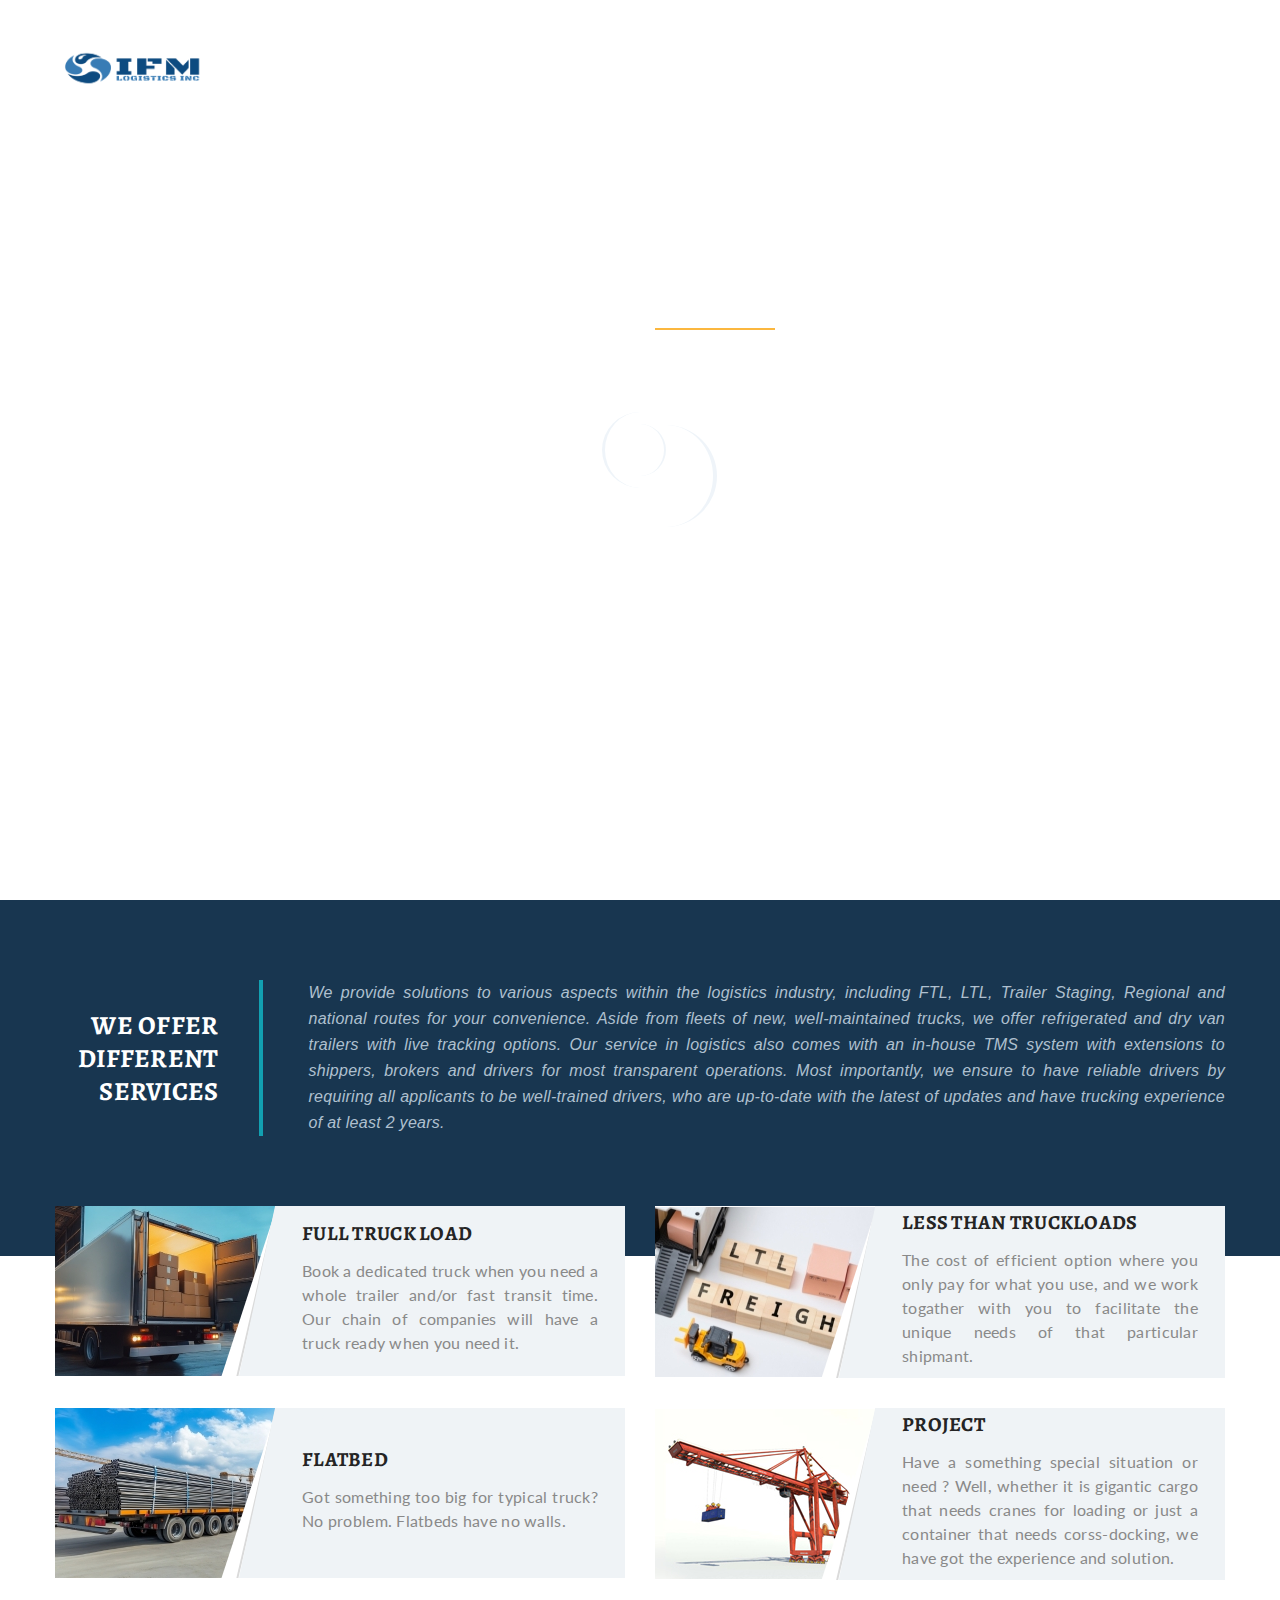
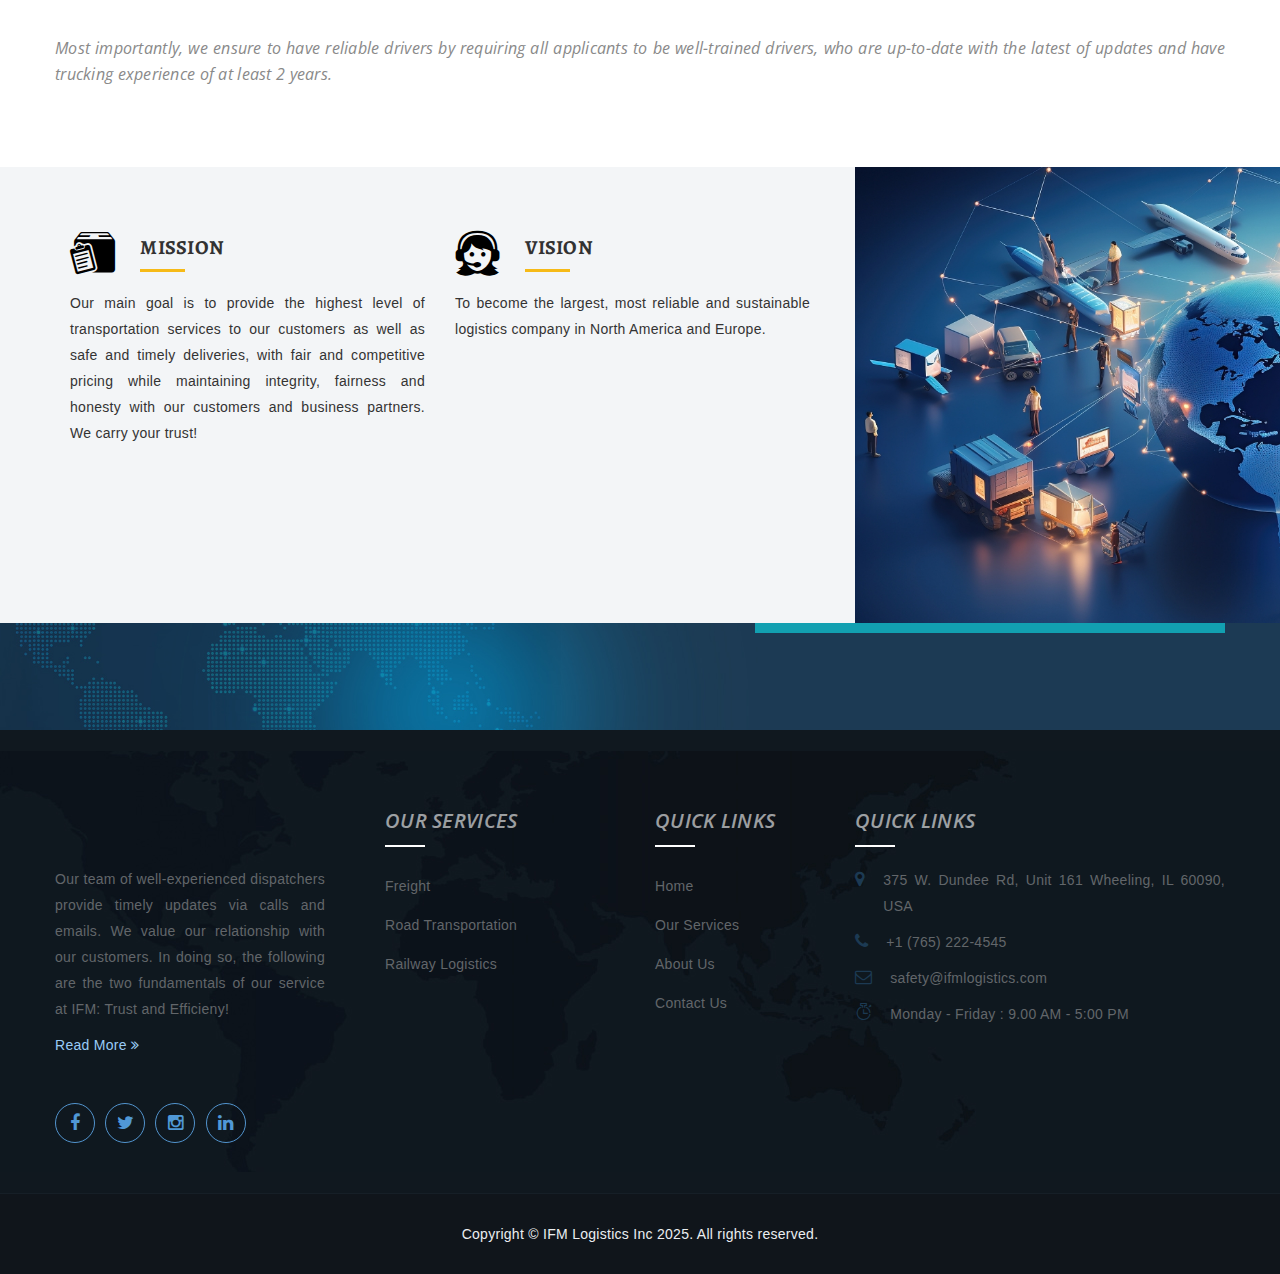
==== commit b11483c5: "Minor changes" ====
--- a/index.html
+++ b/index.html
@@ -8,11 +8,10 @@
 
     <meta property="og:locale" content="en_US" />
     <meta property="og:type" content="website" />
-    <meta property="og:title" content="Logistic Company In Canada" />
+    <meta property="og:title" content="Logistics Company in the USA" />
     <meta
       property="og:description"
-      content="Our main goal is to provide the highest level of transportation services Canadian customers as well as safe and timely deliveries, with fair and competitive pricing while maintaining integrity, fairness and honesty with our customers and business partners. We carry your trust!
-"
+      content="Our main goal is to provide the highest level of transportation services to our customers across the United States, ensuring safe and timely deliveries. We are committed to fair and competitive pricing while maintaining integrity, fairness, and honesty with our customers and business partners. We carry your trust!"
     />
     <meta property="og:site_name" content="siplogistics.ca" />
     <meta property="og:image" content="images/logos/logo-round.png" />
